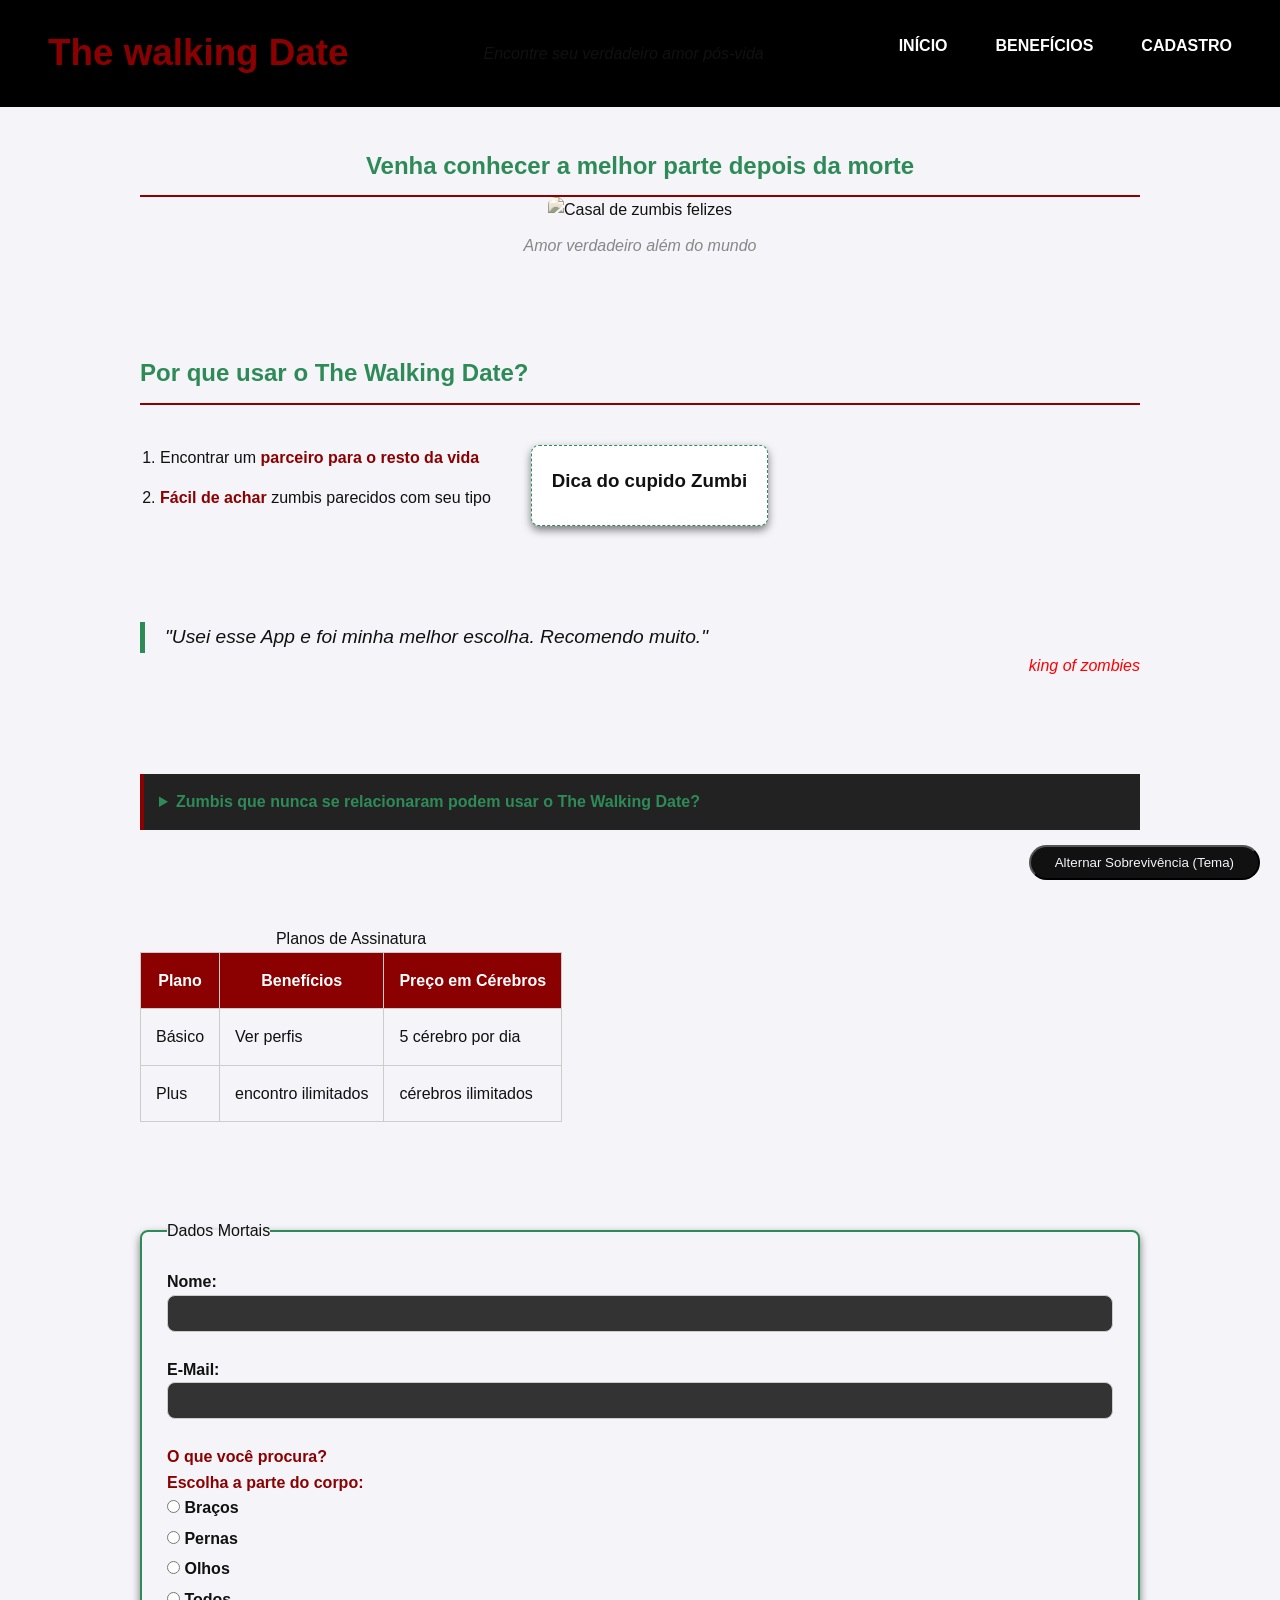
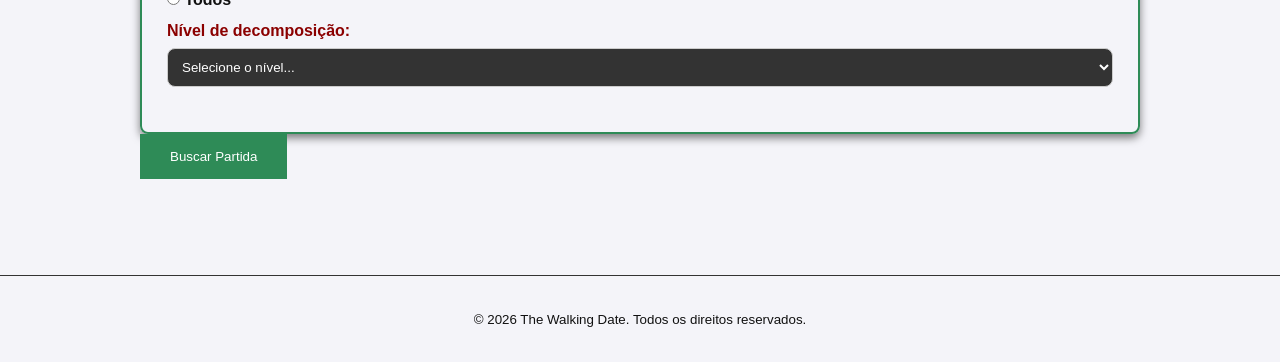
==== TheWalking/index.html @ dc51bd47 "first commit" ====
<!DOCTYPE html>
<html lang="pt-br">
<head>
    <meta charset="UTF-8">
    <meta name="viewport" content="width=device-width, initial-scale=1.0">
    <title>The Walking Date</title>
    <link rel="stylesheet" href="style.css">
</head>
<body>
    <header>
        <h1>The walking Date</h1>
        <p><em>Encontre seu verdadeiro amor pós-vida</em></p>

        <nav>
            <ul>
                <li><a href="#">Início</a></li>
                <li><a href="#">Benefícios</a></li>
                <li><a href="#">Cadastro</a></li>
            </ul>
        </nav>

        <button id="btn-tema">Alternar Sobrevivência (Tema)</button>
    </header>

    <main>
        <section id="boas-vindas">
            <h2>Venha conhecer a melhor parte depois da morte</h2>
            <figure>
                <img width="300" src="https://img.magnific.com/fotos-premium/estatua-altamente-detalhada-de-amantes-de-zumbis-em-3d-de-design-unico-e-impressionante_899449-386083.jpg?semt=ais_hybrid&w=740&q=80" alt="Casal de zumbis felizes">
                <figcaption>Amor verdadeiro além do mundo</figcaption>
            </figure>
        </section>

        <section id="beneficios">
            <h2>Por que usar o The Walking Date?</h2>
            <ol>
                <li>Encontrar um <strong>parceiro para o resto da vida</strong></li>
                <li><strong>Fácil de achar</strong> zumbis parecidos com seu tipo</li>
            </ol>

            <aside>
                <h3>Dica do cupido Zumbi</h3>
            </aside>
        </section>

        <section id="depoimentos">
            <article>
                <blockquote>"Usei esse App e foi minha melhor escolha. Recomendo muito."</blockquote>
                <cite>king of zombies</cite>
            </article>
        </section>

        <section id="faq">
            <details>
                <summary>
                    Zumbis que nunca se relacionaram podem usar o The Walking Date?
                </summary>
                <p>Sim, todos os tipos de zumbis são aceitos no nosso App</p>
            </details>
        </section>

        <section id="planos">
            <table>
                <caption>Planos de Assinatura</caption>

                <thead>
                    <tr>
                        <th>Plano</th>
                        <th>Benefícios</th>
                        <th>Preço em Cérebros</th>
                    </tr>
                </thead>
                <tbody>
                    <tr>
                        <td>Básico</td>
                        <td>Ver perfis</td>
                        <td>5 cérebro por dia</td>
                    </tr>
                    <tr>
                        <td>Plus</td>
                        <td>encontro ilimitados</td>
                        <td>cérebros ilimitados</td>
                    </tr>
                </tbody>
            </table>
        </section>

        <section id="cadastro">
            <form action="#" method="POST">
                <fieldset>
                    <legend>Dados Mortais</legend>
                    <label for="nome">Nome: <input type="text" id="nome" name="nome"></label>
                    <label for="email">E-Mail: <input type="email" id="email" name="email"></label>

                    <p><strong>O que você procura?</strong></p>

                    <p><strong>Escolha a parte do corpo:</strong></p>
                    <label for="bracos"><input type="radio" id="bracos" name="corpo" value="bracos"> Braços</label>
                    <label for="pernas"><input type="radio" id="pernas" name="corpo" value="pernas"> Pernas</label>
                    <label for="olhos"><input type="radio" id="olhos" name="corpo" value="olhos"> Olhos</label>
                    <label for="todos"><input type="radio" id="todos" name="corpo" value="todos"> Todos</label>

                    <label for="decomposicao"><strong>Nível de decomposição:</strong></label>
                    <select id="decomposicao" name="decomposicao">
                        <option value="">Selecione o nível...</option>
                        <option value="inicial">Inicial</option>
                        <option value="media">Média</option>
                        <option value="avancada">Avançada</option>
                    </select>
                </fieldset>
                <button type="submit" class="botao-match">Buscar Partida</button>
            </form>
        </section>
    </main>

    <footer>
        <small>© 2026 The Walking Date. Todos os direitos reservados.</small>
    </footer>

</body>
</html>
---- TheWalking/style.css ----
* {
    margin: 0;
    padding: 0;
    box-sizing: border-box;
}

:root {
    --cor-sangue: #8b0000;
    --cor-zumbi: #2e8b57;
    --cor-fundo-base: #1a1a1a;
    --cor-texto-base: #e0e0e0;
    --cor-superficie: #222222;
    --espaco-p: 8px;
    --espaco-m: 16px;
    --espaco-g: 32px;
    --borda-suave: 8px;
    --borda-arredondada: 50px;
    --fonte-principal: 'Arial', sans-serif;
    --sombra-padrao: 0 4px 8px rgba(0,0,0,0.5);
    --transicao-rapida: 0.3s ease;
}

body {
    background-color: var(--cor-fundo-base);
    color: var(--cor-texto-base);
    font-family: var(--fonte-principal);
    line-height: 1.6;
}

header {
    background-color: #000000;
    padding: var(--espaco-m) var(--espaco-g);
    display: flex;
    justify-content: space-between;
    align-items: center;
    flex-direction: column;
    text-align: center;
}

header h1 {
    color: var(--cor-sangue);
    font-size: calc(1.5rem + 1vw);
}

nav ul {
    display: flex;
    flex-direction: column;
    gap: var(--espaco-p);
    list-style: none;
}

nav a {
    text-decoration: none;
    color: #ffffff;
    font-weight: bold;
    text-transform: uppercase;
    transition: color 0.3s ease;
}

nav a:hover {
    color: var(--cor-zumbi);
}

main {
    width: calc(100% - var(--espaco-g) * 2);
    max-width: 1000px;
    margin: 40px auto;
}

section {
    margin-bottom: calc(var(--espaco-g) * 2);
}

h2 {
    color: var(--cor-zumbi);
    border-bottom: 2px solid var(--cor-sangue);
    padding-bottom: 10px;
}

#boas-vindas {
    text-align: center;
}

img {
    width: 100%;
    max-width: 100%;
    height: auto;
    border-radius: var(--borda-suave);
    filter: grayscale(80%) sepia(30%);
    transition: filter 0.5s ease;
}

img:hover {
    filter: none;
}

a,
button,
img {
    transition: all var(--transicao-rapida);
}

figcaption {
    font-style: italic;
    color: #888;
    margin-top: 10px;
}

#beneficios {
    display: flex;
    flex-direction: column;
    gap: 40px;
    flex-wrap: wrap;
}

#beneficios h2 {
    flex-basis: 100%;
}

ol {
    padding-left: 20px;
}

li {
    margin-bottom: 15px;
}

strong {
    color: var(--cor-sangue);
}

aside {
    background-color: var(--cor-superficie);
    padding: 20px;
    border-radius: var(--borda-suave);
    border: 1px dashed var(--cor-zumbi);
    box-shadow: var(--sombra-padrao);
}

.cartao-zumbi:hover {
    box-shadow: 0 8px calc(var(--espaco-m) * 1.5) rgba(0,0,0,0.7);
    transform: translateY(-5px);
}

blockquote {
    font-size: 1.2rem;
    font-style: italic;
    border-left: 5px solid var(--cor-zumbi);
    padding-left: 20px;
}

cite {
    display: block;
    text-align: right;
    color: red;
}

table {
    width: 100%;
    border-collapse: collapse;
    display: block;
    overflow-x: auto;
}

th, td {
    border: 1px solid var(--cor-borda, #444);
    padding: 15px;
}

th {
    background-color: var(--cor-sangue);
    color: white;
}

fieldset {
    border: 2px solid var(--cor-zumbi);
    padding: 25px;
    border-radius: var(--borda-suave);
    box-shadow: var(--sombra-padrao);
}

button[type="submit"] {
    background-color: var(--cor-zumbi);
    color: white;
    padding: 15px 30px;
    border: none;
    cursor: pointer;
    width: 100%;
}

button:hover {
    background-color: var(--cor-sangue);
}

.botao-match {
    --cor-botao: var(--cor-zumbi);
    background-color: var(--cor-botao);
}

.botao-match:hover {
    --cor-botao: var(--cor-sangue);
}

input[type="text"],
input[type="email"],
select {
    width: 100%;
    padding: 10px;
    margin-bottom: 20px;
    border-radius: var(--borda-suave);
}

input[type="text"],
input[type="email"],
select {
    background-color: var(--cor-input-fundo, #333);
    color: var(--cor-input-texto, #fff);
    border: 1px solid var(--cor-borda, #555);
}

input:focus,
select:focus {
    outline: none;
    border-color: var(--cor-zumbi);
}

label {
    display: block;
    margin-bottom: 5px;
    font-weight: bold;
}

details {
    background-color: #222;
    padding: 15px;
    margin-bottom: 10px;
    border-left: 4px solid var(--cor-sangue);
}

summary {
    cursor: pointer;
    font-weight: bold;
    color: var(--cor-zumbi);
}

details p {
    margin-top: 15px;
    color: #bbb;
}

footer {
    text-align: center;
    padding: 30px;
    margin-top: 40px;
    border-top: 1px solid #333;
}

#btn-tema {
    border-radius: var(--borda-arredondada);
    padding: var(--espaco-p) var(--espaco-m);
    position: fixed;
    bottom: 20px;
    right: 20px;
    z-index: 100;
    background-color: var(--cor-texto-base);
    color: var(--cor-fundo-base);
}

@media (min-width: 768px) {
    :root {
        --espaco-m: 24px;
        --espaco-g: 48px;
    }

    header {
        flex-direction: row;
    }

    nav ul {
        flex-direction: row;
        gap: var(--espaco-g);
    }

    #beneficios {
        flex-direction: row;
    }

    button[type="submit"] {
        width: auto;
    }
}

@media (min-width: 1024px) {
    details p {
        max-width: 800px;
        margin: 0 auto;
    }
}

@media (prefers-color-scheme: light) {
    :root {
        --cor-fundo-base: #f4f4f9;
        --cor-texto-base: #111111;
        --cor-superficie: #ffffff;
        --cor-borda: #cccccc;
    }
}

html[data-theme='light'] {
    --cor-fundo-base: #f4f4f9;
    --cor-texto-base: #111111;
    --cor-superficie: #ffffff;
    --cor-borda: #cccccc;
    --cor-sangue: #cc0000;
    --cor-zumbi: #006400;
    --cor-input-fundo: #ffffff;
    --cor-input-texto: #333333;
}
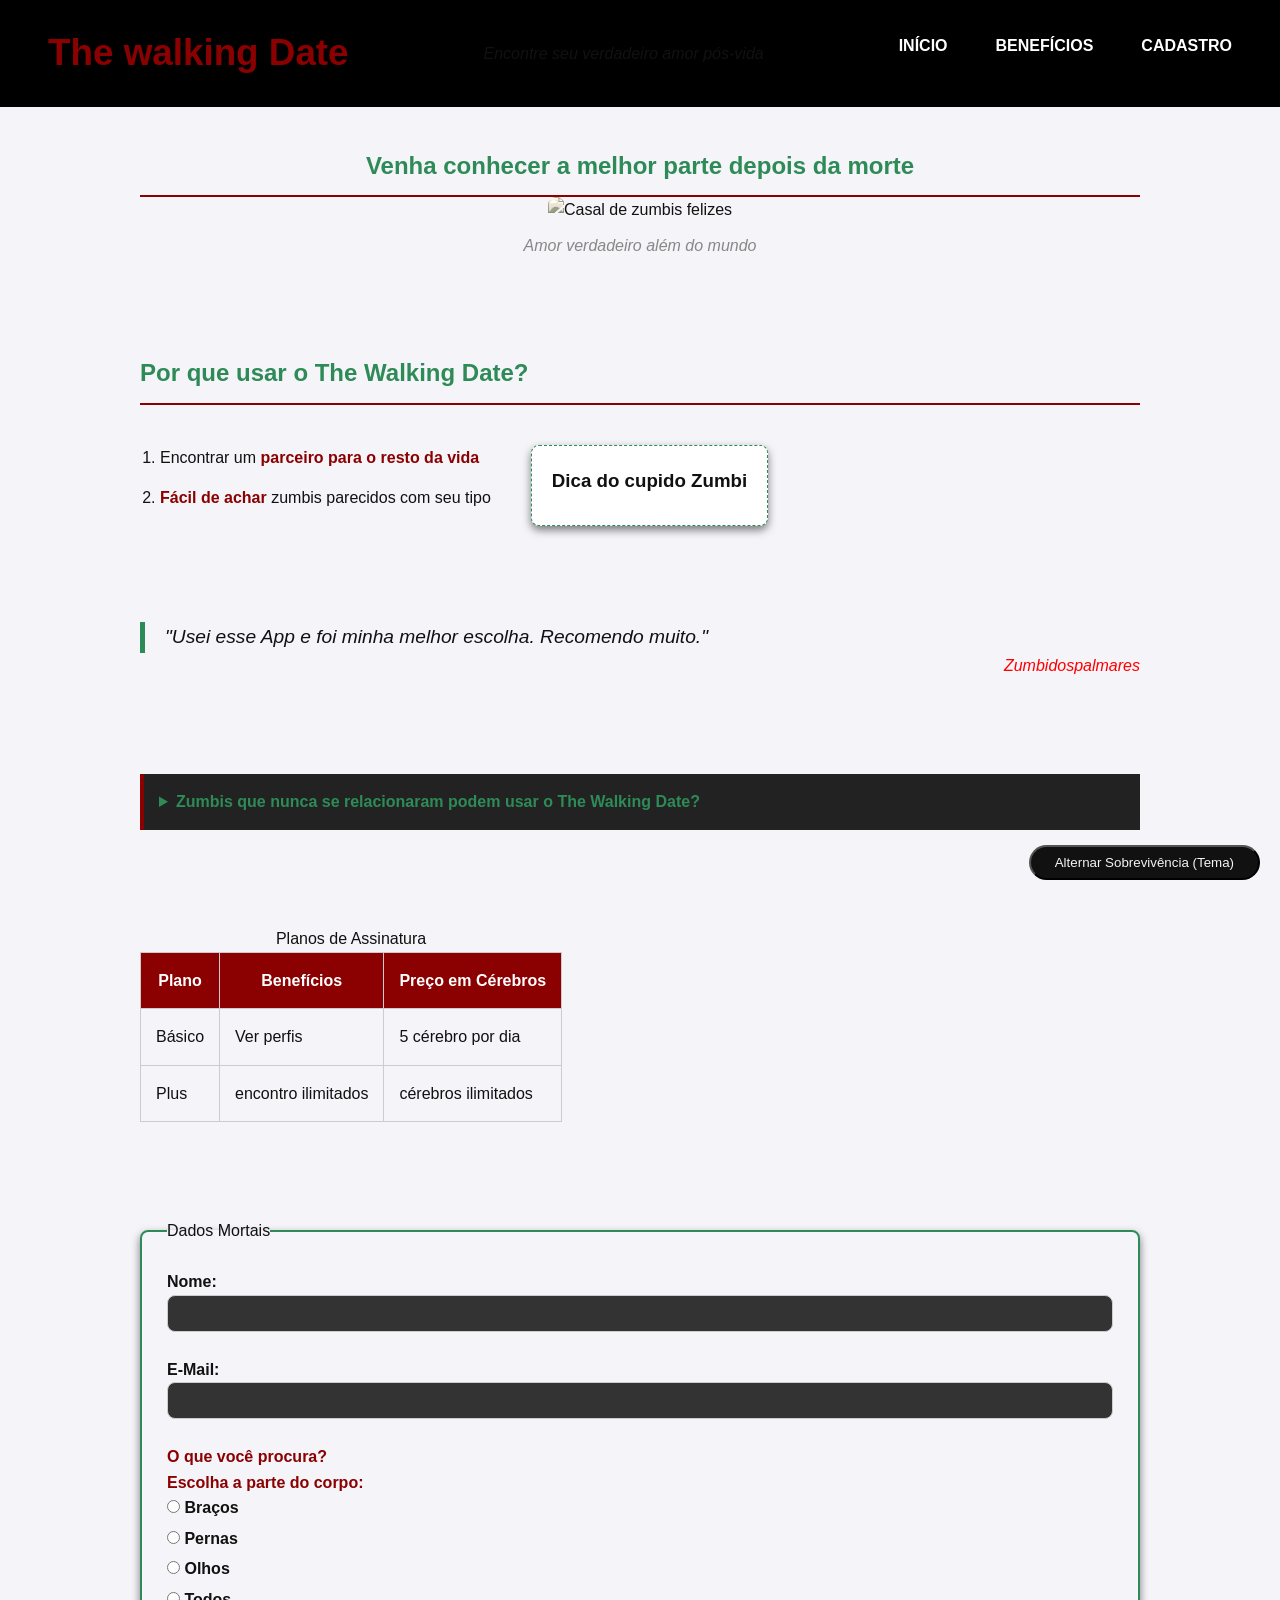
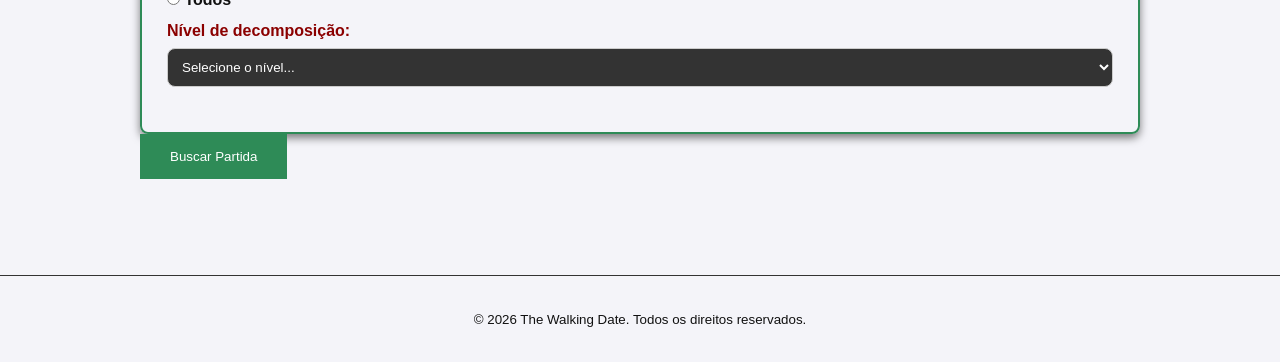
==== commit a43d322c: "Atualização" ====
--- a/TheWalking/index.html
+++ b/TheWalking/index.html
@@ -1,5 +1,5 @@
 <!DOCTYPE html>
-<html lang="pt-br">
+<html lang="pt-br" data-theme "dark">
 <head>
     <meta charset="UTF-8">
     <meta name="viewport" content="width=device-width, initial-scale=1.0">
@@ -46,7 +46,7 @@
         <section id="depoimentos">
             <article>
                 <blockquote>"Usei esse App e foi minha melhor escolha. Recomendo muito."</blockquote>
-                <cite>king of zombies</cite>
+                <cite>Zumbidospalmares</cite>
             </article>
         </section>
 
